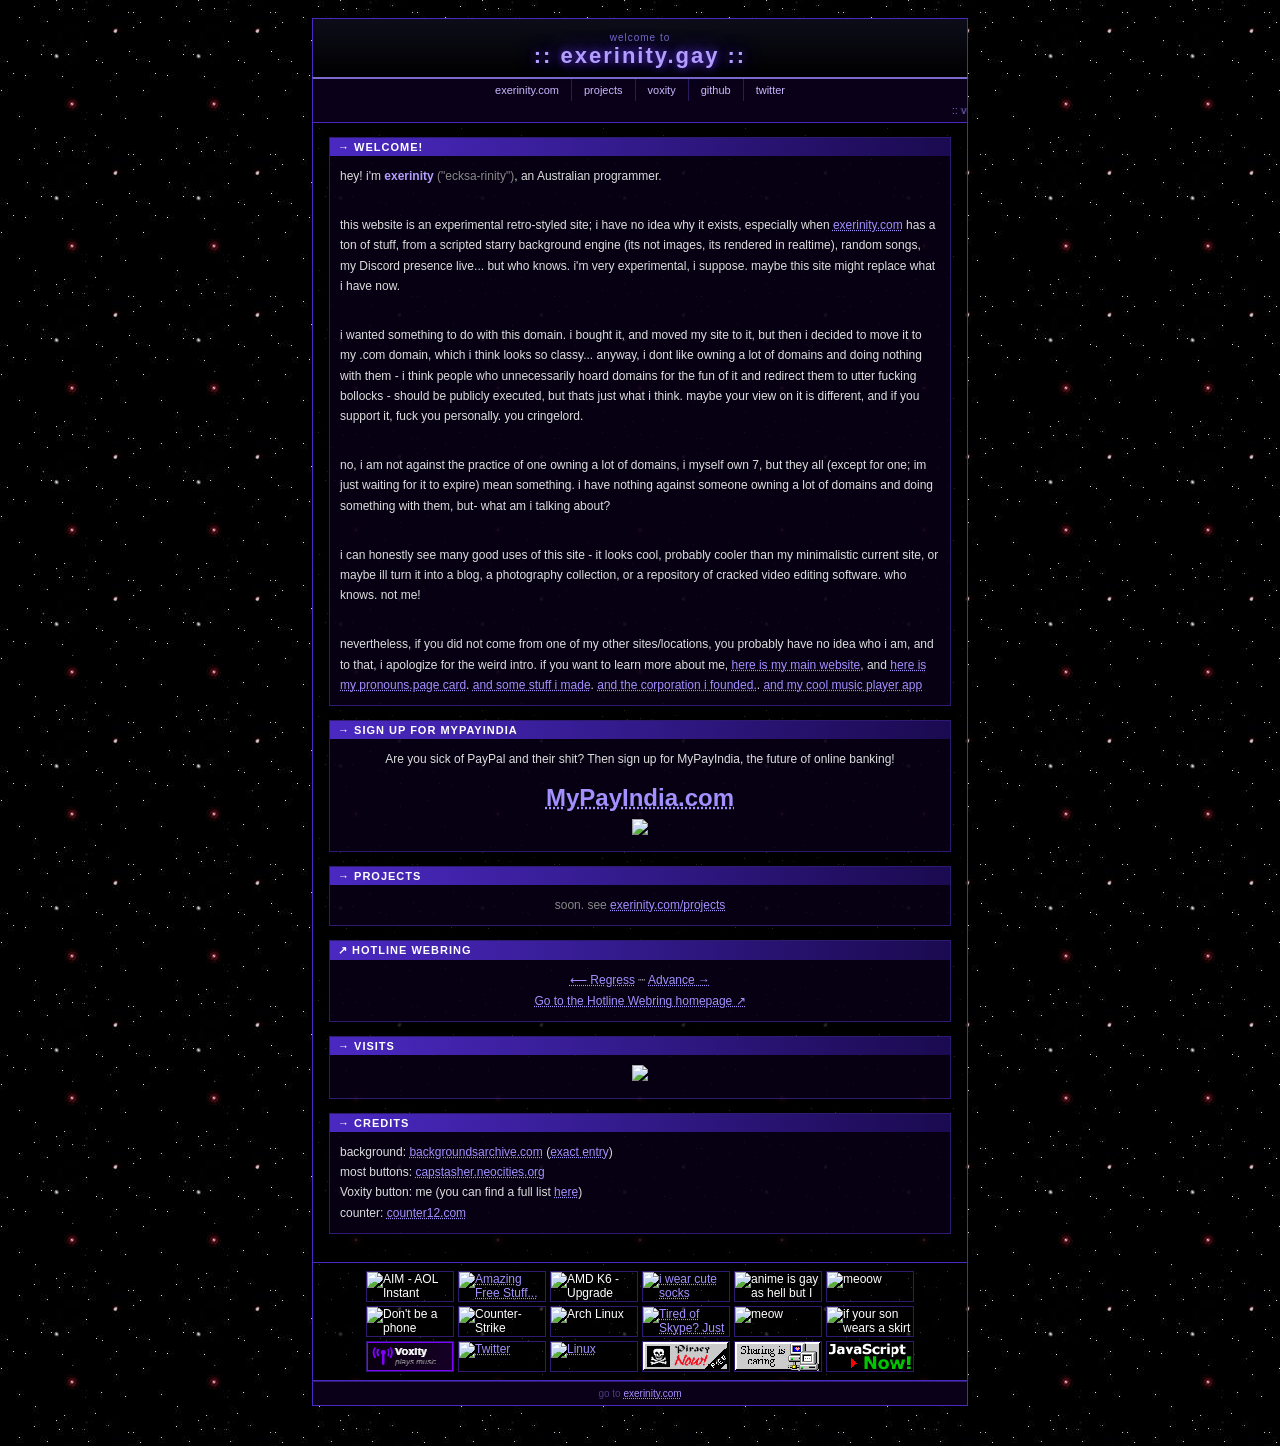
==== index.html @ adc0be3a "m" ====
<!DOCTYPE html>
<html lang="en">

<head>
  <meta charset="UTF-8">
  <title>home / exerinity.gay</title>
  <link rel="stylesheet" href="/files/burger.css">
  <meta name="theme-color" content="#4A29C2">
  <meta name="description" content="Sigma website 5000">
</head>

<body>
  <div id="wrap">

    <div id="header">
      <div class="sub">welcome to</div>
      <h1>:: exerinity.gay ::</h1>
    </div>

    <div id="nav">
      <a href="https://exerinity.com" target="_blank">exerinity.com</a>
      <a href="https://exerinity.com/projects" target="_blank">projects</a>
      <a href="https://exerinity.com/voxity" target="_blank">voxity</a>
      <a href="https://exerinity.com/github" target="_blank">github</a>
      <a href="https://exerinity.com/twitter" target="_blank">twitter</a>
    </div>

    <div id="marquee-bar">
      <marquee scrollamount="1">:: ver 0 ::</marquee>
    </div>

    <div id="content">

      <div class="box">
        <div class="box-title">&#8594; Welcome!</div>
        <div class="box-body">
          <p>hey! i'm <span class="username">exerinity</span> <span class="dim">("ecksa-rinity")</span>, an Australian
            programmer.</p><br>

          <p>this website is an experimental retro-styled site; i have no idea why it
            exists, especially when <a href="https://exerinity.com">exerinity.com</a> has a ton of stuff, from a
            scripted starry background engine (its not images, its rendered in realtime), random songs, my Discord
            presence live... but who knows. i'm very experimental, i suppose. maybe this site might replace what i have
            now.</p><br>

          <p>i wanted something to do with this domain. i bought it, and moved my site to it, but then i decided to move
            it to my .com domain, which i think looks so classy... anyway, i dont like owning a lot of domains and doing
            nothing with them - i think people who unnecessarily hoard domains for the fun of it and redirect them to
            utter fucking bollocks - should be publicly executed, but thats just what i think. maybe your view on it is
            different, and if you support it, fuck you personally. you cringelord.</p><br>

          <p>no, i am not against the practice of one owning a lot of domains, i myself own 7, but they all (except for
            one; im just waiting for it to expire) mean something. i have nothing against someone owning a lot of domains and doing something with them,
            but- what am i talking about?</p><br>

          <p>i can honestly see many good uses of this site - it looks cool, probably cooler than my minimalistic
            current site, or maybe ill turn it into a blog, a photography collection, or a repository of cracked video
            editing software. who knows. not me!</p><br>

          <p>nevertheless, if you did not come from one of my other sites/locations, you probably have no idea who i am,
            and to that, i apologize for the weird intro. if you want to learn more about me, <a
              href="https://exerinity.com">here is my main website</a>, and <a
              href="https://en.pronouns.page/u/exerinity">here is my pronouns.page card</a>. <a
              href="https://exerinity.com/projects">and some stuff i made</a>. <a href="https://corp.ex3.lol">and the
              corporation i founded.</a>. <a href="https://voxity.dev">and my cool music player app</a></p>
        </div>
      </div>

      <div class="box">
        <div class="box-title">&#8594; Sign up for MyPayIndia</div>
        <div class="box-body middle">
          <p>Are you sick of PayPal and their shit? Then sign up for MyPayIndia, the future of online banking!</p>
          <h1><a href="https://mypayindia.com" target="_blank">MyPayIndia.com</a></h1>
          <a href="https://twitter.com/MyPayIndia/status/2012839818494104050"><img
              src="https://i.exerinity.com/vivaldi_20260326_205506.png"></a>
        </div>
      </div>

      <div class="box">
        <div class="box-title">&#8594; Projects</div>
        <div class="box-body middle">
          <p class="dim">soon. see <a href="https://exerinity.com/projects">exerinity.com/projects</a></p>
        </div>
      </div>

      <div class="box">
        <div class="box-title">&#8599; Hotline Webring</div>
        <div class="box-body middle">
          <a href="https://hotlinewebring.club/exerinity/previous">&longleftarrow; Regress</a>
          &#9480;
          <a href="https://hotlinewebring.club/exerinity/next">Advance &rightarrow;</a><br><a
            href="https://hotlinewebring.club" target="_blank">Go to the Hotline Webring homepage &UpperRightArrow;</a>
        </div>
      </div>

      <div class="box">
        <div class="box-title">&#8594; visits</div>
        <div class="box-body middle">
          <img src="https://www.counter12.com/img-6y738wxC87763d2B-9.gif">
        </div>
      </div>

      <div class="box">
        <div class="box-title">&#8594; Credits</div>
        <div class="box-body">
          <p>background: <a href="http://backgroundsarchive.com/tiles/space.php?page=2"
              target="_blank">backgroundsarchive.com</a> (<a href="http://backgroundsarchive.com/backgrounds/239"
              target="_blank">exact entry</a>)<br>
            most buttons: <a href="https://capstasher.neocities.org/88x31collection-page1"
              target="_blank">capstasher.neocities.org</a><br>
            Voxity button: me (you can find a full list <a
              href="https://gist.github.com/exerinity/73c332279520b8203f268402f307be14" target="_blank">here</a>)<br>
            counter: <a href="https://www.counter12.com">counter12.com</a></p>
        </div>
      </div>

    </div>

    <div id="buttons">
      <img src="https://i.exerinity.com/aimlink.gif" alt="AIM - AOL Instant Messenger"
        title="AIM - AOL Instant Messenger">
      <a href="https://mypayindia.com" target="_blank"><img src="https://i.exerinity.com/amazing_free_stuff.gif"
          alt="Amazing Free Stuff... with MyPayIndia!" title="Amazing Free Stuff... with MyPayIndia!"></a>
      <img src="https://i.exerinity.com/amd_now.gif" alt="AMD K6 - Upgrade Now!" title="AMD K6 - Upgrade Now!">
      <a href="https://twitter.com/exerinity_" target="_blank"><img src="https://i.exerinity.com/cutesocks.gif"
          alt="i wear cute socks" title="i wear cute socks"></a>
      <img src="https://i.exerinity.com/animegay.gif" alt="anime is gay as hell but I approve!"
        title="anime is gay as hell but I approve!">
      <img src="https://i.exerinity.com/meoow.gif" alt="meoow" title="meoow">
      <img src="https://i.exerinity.com/phonechump.gif" alt="Don't be a phone chump - get a computer NOW!"
        title="Don't be a phone chump - get a computer NOW!">
      <img src="https://i.exerinity.com/cs.gif" alt="Counter-Strike" title="Counter-Strike">
      <img src="https://i.exerinity.com/archlinux.gif" alt="Arch Linux" title="Arch Linux">
      <a href="https://discord.com" target="_blank"><img src="https://i.exerinity.com/discord.gif"
          alt="Tired of Skype? Just get Discord (this aged well...)"
          title="Tired of Skype? Just get Discord (this aged well...)"></a>
      <img src="https://i.exerinity.com/meow.gif" alt="meow" title="meow">
      <img src="https://i.exerinity.com/femboy.gif" alt="if your son wears a skirt get him some cute kneesocks as well."
        title="if your son wears a skirt get him some cute kneesocks as well.">
      <a href="https://voxity.dev" target="_blank"><img src="/files/btns/voxity.gif" alt="Voxity - plays music."
          title="Voxity - plays music."></a>
      <a href="https://twitter.com" target="_blank"><img src="https://i.exerinity.com/twitter.gif" alt="Twitter"
          title="Twitter"></a>
      <a href="https://kernel.org" target="_blank"><img src="https://i.exerinity.com/linux.gif" alt="Linux"
          title="Linux"></a>
      <img src="/files/btns/piracy.gif" alt="piracy NOW!" title="piracy NOW!">
      <img src="/files/btns/seedyourtorrents.gif" alt="Sharing is caring... seed your torrents!"
        title="Sharing is caring... seed your torrents!">
      <img src="/files/btns/javascript.gif" alt="JavaScript NOW!" title="JavaScript NOW!">
    </div>

    <div id="footer">
      go to <a href="https://exerinity.com">exerinity.com</a>
    </div>

  </div>
</body>

</html>
---- files/burger.css ----
* {
    margin: 0;
    padding: 0;
    box-sizing: border-box;
}

body {
    background: #000 url('/files/img/stars.jpg') repeat;
    font-family: Verdana, Geneva, sans-serif;
    font-size: 12px;
    color: #fff;
    min-height: 100vh;
}

#wrap {
    max-width: 680px;
    margin: 0 auto;
    padding: 18px 12px 40px;
}

#header {
    border: 1px solid #4A29C2;
    border-bottom: none;
    background: linear-gradient(180deg, #0d0d1a 0%, #000 100%);
    padding: 10px 12px 8px;
    text-align: center;
}

#header h1 {
    font-size: 22px;
    font-weight: bold;
    color: #b39dff;
    text-shadow: 0 0 8px #4A29C2, 0 0 20px #4A29C2;
    letter-spacing: 2px;
    font-family: Verdana, sans-serif;
}

#header .sub {
    font-size: 10px;
    color: #7a6bcc;
    margin-top: 3px;
    letter-spacing: 1px;
}

#nav {
    background: #0a0018;
    border: 1px solid #4A29C2;
    border-top: 2px solid #7a6bcc;
    border-bottom: none;
    display: flex;
    justify-content: center;
    flex-wrap: wrap;
    gap: 0;
}

#nav a {
    color: #c8b8ff;
    text-decoration: none;
    font-size: 11px;
    padding: 5px 12px;
    border-right: 1px solid #2a1a60;
    display: inline-block;
}

#nav a:last-child {
    border-right: none;
}

#nav a:hover {
    background: #4A29C2;
    color: #fff;
}

#content {
    border: 1px solid #4A29C2;
    background: rgba(0, 0, 0, 0.82);
    padding: 14px 16px;
}

.box {
    border: 1px solid #2e1a70;
    background: rgba(10, 0, 30, 0.6);
    margin-bottom: 14px;
}

.box-title {
    background: linear-gradient(90deg, #4A29C2, #1a0a50);
    color: #fff;
    font-size: 11px;
    font-weight: bold;
    padding: 3px 8px;
    letter-spacing: 1px;
    text-transform: uppercase;
}

.box-body {
    padding: 10px 10px;
    line-height: 1.7;
    font-size: 12px;
    color: #ddd;
}

.box-body p {
    margin-bottom: 8px;
}

.box-body p:last-child {
    margin-bottom: 0;
}

a,
a:visited {
    color: #a48fff;
    text-decoration: underline dotted;
}

a:hover {
    color: #fff;
}

#marquee-bar {
    background: #0a0018;
    border: 1px solid #4A29C2;
    border-top: none;
    border-bottom: none;
    padding: 3px 0;
    overflow: hidden;
}

marquee {
    color: #7a6bcc;
    font-size: 11px;
}

hr {
    border: none;
    border-top: 1px solid #2e1a70;
    margin: 10px 0;
}

#buttons {
    border: 1px solid #4A29C2;
    border-top: none;
    background: rgba(0, 0, 0, 0.75);
    padding: 8px 10px;
    display: flex;
    flex-wrap: wrap;
    gap: 4px;
    justify-content: center;
}

#buttons img {
    width: 88px;
    height: 31px;
    image-rendering: pixelated;
    display: block;
}

#buttons a img,
#buttons img {
    border: 1px solid #2e1a70;
}

#buttons a img:hover {
    border-color: #4A29C2;
    outline: 1px solid #7a6bcc;
}

#footer {
    border: 1px solid #4A29C2;
    border-top: 1px solid #2e1a70;
    background: #0a0018;
    text-align: center;
    padding: 6px;
    font-size: 10px;
    color: #4a3a80;
}

.username {
    color: #b39dff;
    font-weight: bold;
}

.highlight {
    color: #c8b8ff;
}

.dim {
    color: #888;
}

details summary {
    cursor: pointer;
    color: #a48fff;
    font-size: 11px;
    margin-bottom: 4px;
}

details summary:hover {
    color: #fff;
}

details ul {
    margin: 6px 0 0 16px;
    color: #bbb;
    line-height: 1.8;
}

.middle {
    text-align: center;
}
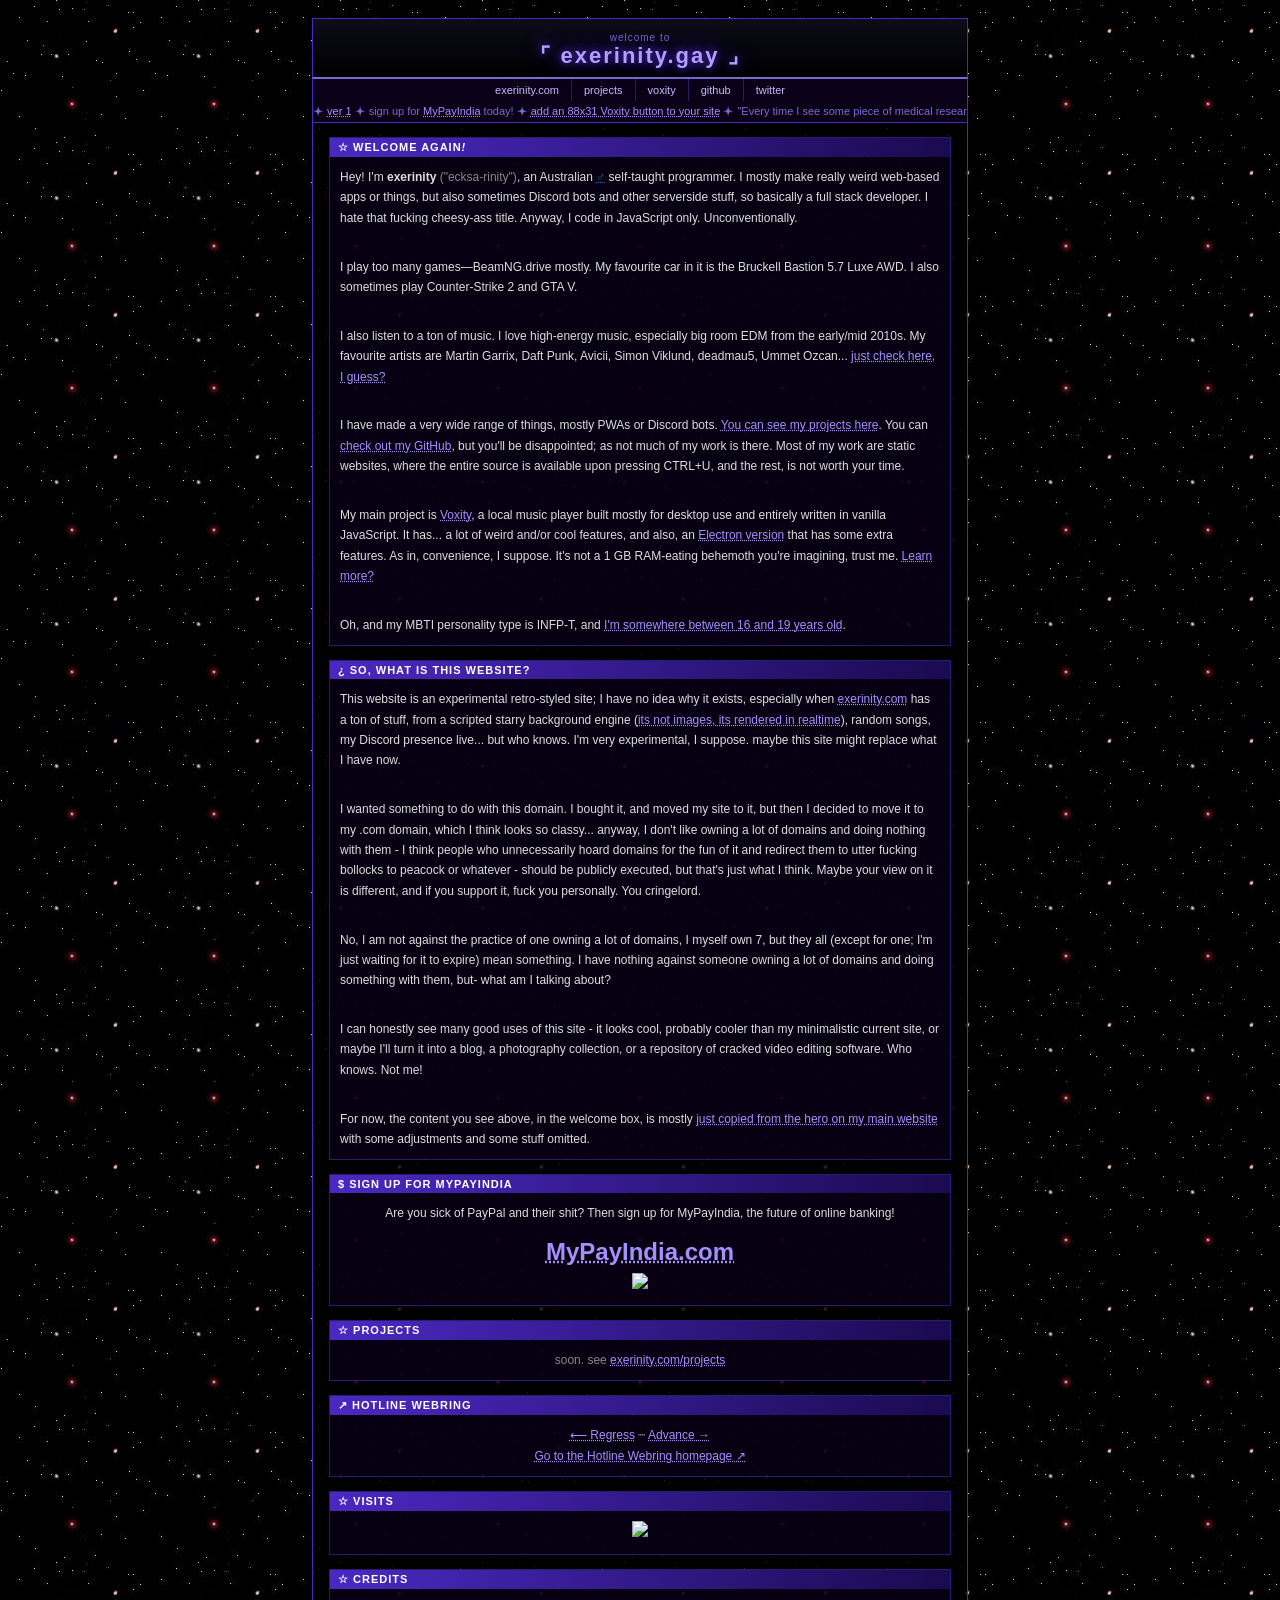
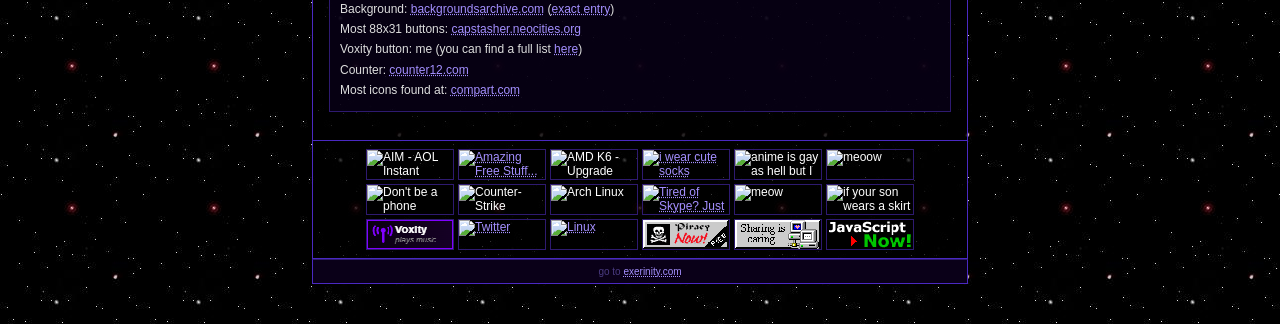
==== commit c5227b2c: "m" ====
--- a/index.html
+++ b/index.html
@@ -7,6 +7,7 @@
   <link rel="stylesheet" href="/files/burger.css">
   <meta name="theme-color" content="#4A29C2">
   <meta name="description" content="Sigma website 5000">
+  <link rel="me" href="https://en.pronouns.page/@exerinity" />
 </head>
 
 <body>
@@ -14,7 +15,7 @@
 
     <div id="header">
       <div class="sub">welcome to</div>
-      <h1>:: exerinity.gay ::</h1>
+      <h1>&#8988; exerinity.gay &#8991;</h1>
     </div>
 
     <div id="nav">
@@ -26,48 +27,104 @@
     </div>
 
     <div id="marquee-bar">
-      <marquee scrollamount="1">:: ver 0 ::</marquee>
+      <div class="marquee">
+        <div class="marquee-track">
+          <span>&#128964; <a href="/release_notes">ver 1</a> &#128964; sign up for <a
+              href="https://mypayindia.com">MyPayIndia</a> today! &#128964; <a
+              href="https://exerinity.com/projects/voxity/88x31">add an 88x31 Voxity button to your site</a> &#128964;
+            "Every
+            time I see some piece of medical research saying that caffeine is good for you, I high-five myself. Because
+            I'm going to live forever." - Linus Torvalds <a
+              href="https://torvalds-family.blogspot.com/2010/08/13744-supplied.html" target="_blank">[src]</a>
+            &#128964; ~(￣▽￣)~♪</span>
+          <span aria-hidden="true">&#128964; <a href="/release_notes">ver 1</a> &#128964; sign up for <a
+              href="https://mypayindia.com">MyPayIndia</a>
+            &#128964; <a href="https://exerinity.com/projects/voxity/88x31">add an 88x31 Voxity button to your site</a>
+            &#128964; "Every
+            time I see some piece of medical research saying that caffeine is good for you, I high-five myself. Because
+            I'm going to live forever." - Linus Torvalds <a
+              href="https://torvalds-family.blogspot.com/2010/08/13744-supplied.html" target="_blank">[src]</a>
+            &#128964; ~(￣▽￣)~♪</span>
+        </div>
+      </div>
     </div>
 
     <div id="content">
 
       <div class="box">
-        <div class="box-title">&#8594; Welcome!</div>
+        <div class="box-title">&#9734; Welcome again<i>!</i></div>
         <div class="box-body">
-          <p>hey! i'm <span class="username">exerinity</span> <span class="dim">("ecksa-rinity")</span>, an Australian
-            programmer.</p><br>
-
-          <p>this website is an experimental retro-styled site; i have no idea why it
+          <p>Hey! I'm <strong>exerinity</strong> <span class="dim">("ecksa-rinity")</span>, an Australian <a
+              title="male (of some sort...)" href="https://en.pronouns.page/@exerinity" target="_blank"
+              style="color: rgb(34, 102, 153);">&male;</a>
+            self-taught programmer. I mostly make really weird web-based apps or things, but also sometimes Discord
+            bots
+            and other
+            serverside stuff, so basically a full stack developer. I hate that fucking cheesy-ass title. Anyway, I
+            code in
+            JavaScript only. Unconventionally.</p><br>
+          <p>I play too many games—BeamNG.drive mostly. My favourite car in it is the Bruckell Bastion 5.7 Luxe AWD. I
+            also sometimes play Counter-Strike 2 and GTA V.
+          </p><br>
+          <p>I also listen to a ton of music. I love high-energy music, especially big room EDM from the early/mid
+            2010s. My favourite artists are Martin Garrix,
+            Daft Punk, Avicii, Simon Viklund, deadmau5, Ummet Ozcan... <a target="_blank"
+              href="https://www.last.fm/user/exerinity/library/artists?from=1970-01-01&to=2025-10-13">just check
+              here, I guess?</a></p><br>
+          <p>I have made a very wide range of things, mostly PWAs or Discord bots. <a
+              href="https://exerinity.com/projects">You
+              can see my projects
+              here</a>. You can <a href="https://exerinity.com/go/github" target="_blank">check out my
+              GitHub</a>, but you'll be disappointed; as not much of my work is there. Most of my work are static
+            websites, where the entire source is available upon pressing CTRL+U, and the rest, is not
+            worth your time.</u></p><br>
+          <p>
+            My main project is <a href="https://exerinity.com/projects/voxity" target="_blank"><i
+                class="fa-solid fa-tower-broadcast fa-beat" style="color: #8000ff;"></i> Voxity</a>, a local
+            music player built mostly for desktop use and entirely written in vanilla JavaScript. It has... a lot of
+            weird and/or cool features, and also, an <a href="https://github.com/exerinity/voxity.electron"
+              target="_blank">Electron version</a> that has some extra features. As in, convenience, I suppose.
+            It's not a 1 GB RAM-eating behemoth you're imagining, trust me. <a
+              href="https://exerinity.com/projects/voxity">Learn
+              more?</a>
+          </p><br>
+          <p>Oh, and my MBTI personality type is INFP-T, and <a href="https://en.pronouns.page/@exerinity"
+              target="_blank">I'm somewhere between 16 and 19 years old</a>.</p>
+        </div>
+      </div>
+
+      <div class="box">
+        <div class="box-title">&iquest; So, what is this website?</div>
+        <div class="box-body">
+          <p>This website is an experimental retro-styled site; I have no idea why it
             exists, especially when <a href="https://exerinity.com">exerinity.com</a> has a ton of stuff, from a
-            scripted starry background engine (its not images, its rendered in realtime), random songs, my Discord
-            presence live... but who knows. i'm very experimental, i suppose. maybe this site might replace what i have
+            scripted starry background engine (<a href="https://exerinity.com/i/stargaze" target="_blank">its not
+              images, its rendered in realtime</a>), random songs, my Discord
+            presence live... but who knows. I'm very experimental, I suppose. maybe this site might replace what I have
             now.</p><br>
 
-          <p>i wanted something to do with this domain. i bought it, and moved my site to it, but then i decided to move
-            it to my .com domain, which i think looks so classy... anyway, i dont like owning a lot of domains and doing
-            nothing with them - i think people who unnecessarily hoard domains for the fun of it and redirect them to
-            utter fucking bollocks - should be publicly executed, but thats just what i think. maybe your view on it is
-            different, and if you support it, fuck you personally. you cringelord.</p><br>
-
-          <p>no, i am not against the practice of one owning a lot of domains, i myself own 7, but they all (except for
-            one; im just waiting for it to expire) mean something. i have nothing against someone owning a lot of domains and doing something with them,
-            but- what am i talking about?</p><br>
-
-          <p>i can honestly see many good uses of this site - it looks cool, probably cooler than my minimalistic
-            current site, or maybe ill turn it into a blog, a photography collection, or a repository of cracked video
-            editing software. who knows. not me!</p><br>
-
-          <p>nevertheless, if you did not come from one of my other sites/locations, you probably have no idea who i am,
-            and to that, i apologize for the weird intro. if you want to learn more about me, <a
-              href="https://exerinity.com">here is my main website</a>, and <a
-              href="https://en.pronouns.page/u/exerinity">here is my pronouns.page card</a>. <a
-              href="https://exerinity.com/projects">and some stuff i made</a>. <a href="https://corp.ex3.lol">and the
-              corporation i founded.</a>. <a href="https://voxity.dev">and my cool music player app</a></p>
-        </div>
-      </div>
-
-      <div class="box">
-        <div class="box-title">&#8594; Sign up for MyPayIndia</div>
+          <p>I wanted something to do with this domain. I bought it, and moved my site to it, but then I decided to move
+            it to my .com domain, which I think looks so classy... anyway, I don't like owning a lot of domains and doing
+            nothing with them - I think people who unnecessarily hoard domains for the fun of it and redirect them to
+            utter fucking bollocks to peacock or whatever - should be publicly executed, but that's just what I think. Maybe your view on it is
+            different, and if you support it, fuck you personally. You cringelord.</p><br>
+
+          <p>No, I am not against the practice of one owning a lot of domains, I myself own 7, but they all (except for
+            one; I'm just waiting for it to expire) mean something. I have nothing against someone owning a lot of
+            domains and doing something with them,
+            but- what am I talking about?</p><br>
+
+          <p>I can honestly see many good uses of this site - it looks cool, probably cooler than my minimalistic
+            current site, or maybe I'll turn it into a blog, a photography collection, or a repository of cracked video
+            editing software. Who knows. Not me!</p><br>
+
+          <p>For now, the content you see above, in the welcome box, is mostly <a href="https://exerinity.com">just
+              copied from the hero on my main website</a> with some adjustments and some stuff omitted.</p>
+        </div>
+      </div>
+
+      <div class="box">
+        <div class="box-title">&#36; Sign up for MyPayIndia</div>
         <div class="box-body middle">
           <p>Are you sick of PayPal and their shit? Then sign up for MyPayIndia, the future of online banking!</p>
           <h1><a href="https://mypayindia.com" target="_blank">MyPayIndia.com</a></h1>
@@ -77,7 +134,7 @@
       </div>
 
       <div class="box">
-        <div class="box-title">&#8594; Projects</div>
+        <div class="box-title">&#9734; Projects</div>
         <div class="box-body middle">
           <p class="dim">soon. see <a href="https://exerinity.com/projects">exerinity.com/projects</a></p>
         </div>
@@ -94,23 +151,24 @@
       </div>
 
       <div class="box">
-        <div class="box-title">&#8594; visits</div>
+        <div class="box-title">&#9734; visits</div>
         <div class="box-body middle">
           <img src="https://www.counter12.com/img-6y738wxC87763d2B-9.gif">
         </div>
       </div>
 
       <div class="box">
-        <div class="box-title">&#8594; Credits</div>
+        <div class="box-title">&#9734; Credits</div>
         <div class="box-body">
-          <p>background: <a href="http://backgroundsarchive.com/tiles/space.php?page=2"
+          <p>Background: <a href="http://backgroundsarchive.com/tiles/space.php?page=2"
               target="_blank">backgroundsarchive.com</a> (<a href="http://backgroundsarchive.com/backgrounds/239"
               target="_blank">exact entry</a>)<br>
-            most buttons: <a href="https://capstasher.neocities.org/88x31collection-page1"
+            Most 88x31 buttons: <a href="https://capstasher.neocities.org/88x31collection-page1"
               target="_blank">capstasher.neocities.org</a><br>
-            Voxity button: me (you can find a full list <a
-              href="https://gist.github.com/exerinity/73c332279520b8203f268402f307be14" target="_blank">here</a>)<br>
-            counter: <a href="https://www.counter12.com">counter12.com</a></p>
+            Voxity button: me (you can find a full list <a href="https://exerinity.com/projects/voxity/88x31"
+              target="_blank">here</a>)<br>
+            Counter: <a href="https://www.counter12.com">counter12.com</a><br>
+            Most icons found at: <a href="https://www.compart.com/en/unicode/">compart.com</a></p>
         </div>
       </div>
 
--- a/files/burger.css
+++ b/files/burger.css
@@ -108,6 +108,16 @@
     margin-bottom: 0;
 }
 
+.box-body ul {
+    margin: 8px 0 8px 20px;
+    padding-left: 0;
+    list-style: square;
+}
+
+.box-body li {
+    margin-bottom: 4px;
+}
+
 a,
 a:visited {
     color: #a48fff;
@@ -127,9 +137,37 @@
     overflow: hidden;
 }
 
-marquee {
+#marquee-bar .marquee {
+    overflow: hidden;
+    position: relative;
+}
+
+#marquee-bar .marquee-track {
+    display: inline-flex;
+    white-space: nowrap;
     color: #7a6bcc;
     font-size: 11px;
+    animation: marquee-scroll 18s linear infinite;
+    will-change: transform;
+}
+
+#marquee-bar .marquee-track span {
+    display: inline-block;
+    padding-right: 48px;
+}
+
+#marquee-bar:hover .marquee-track,
+#marquee-bar .marquee-track:hover {
+    animation-play-state: paused;
+}
+
+@keyframes marquee-scroll {
+    from {
+        transform: translateX(0);
+    }
+    to {
+        transform: translateX(-50%);
+    }
 }
 
 hr {
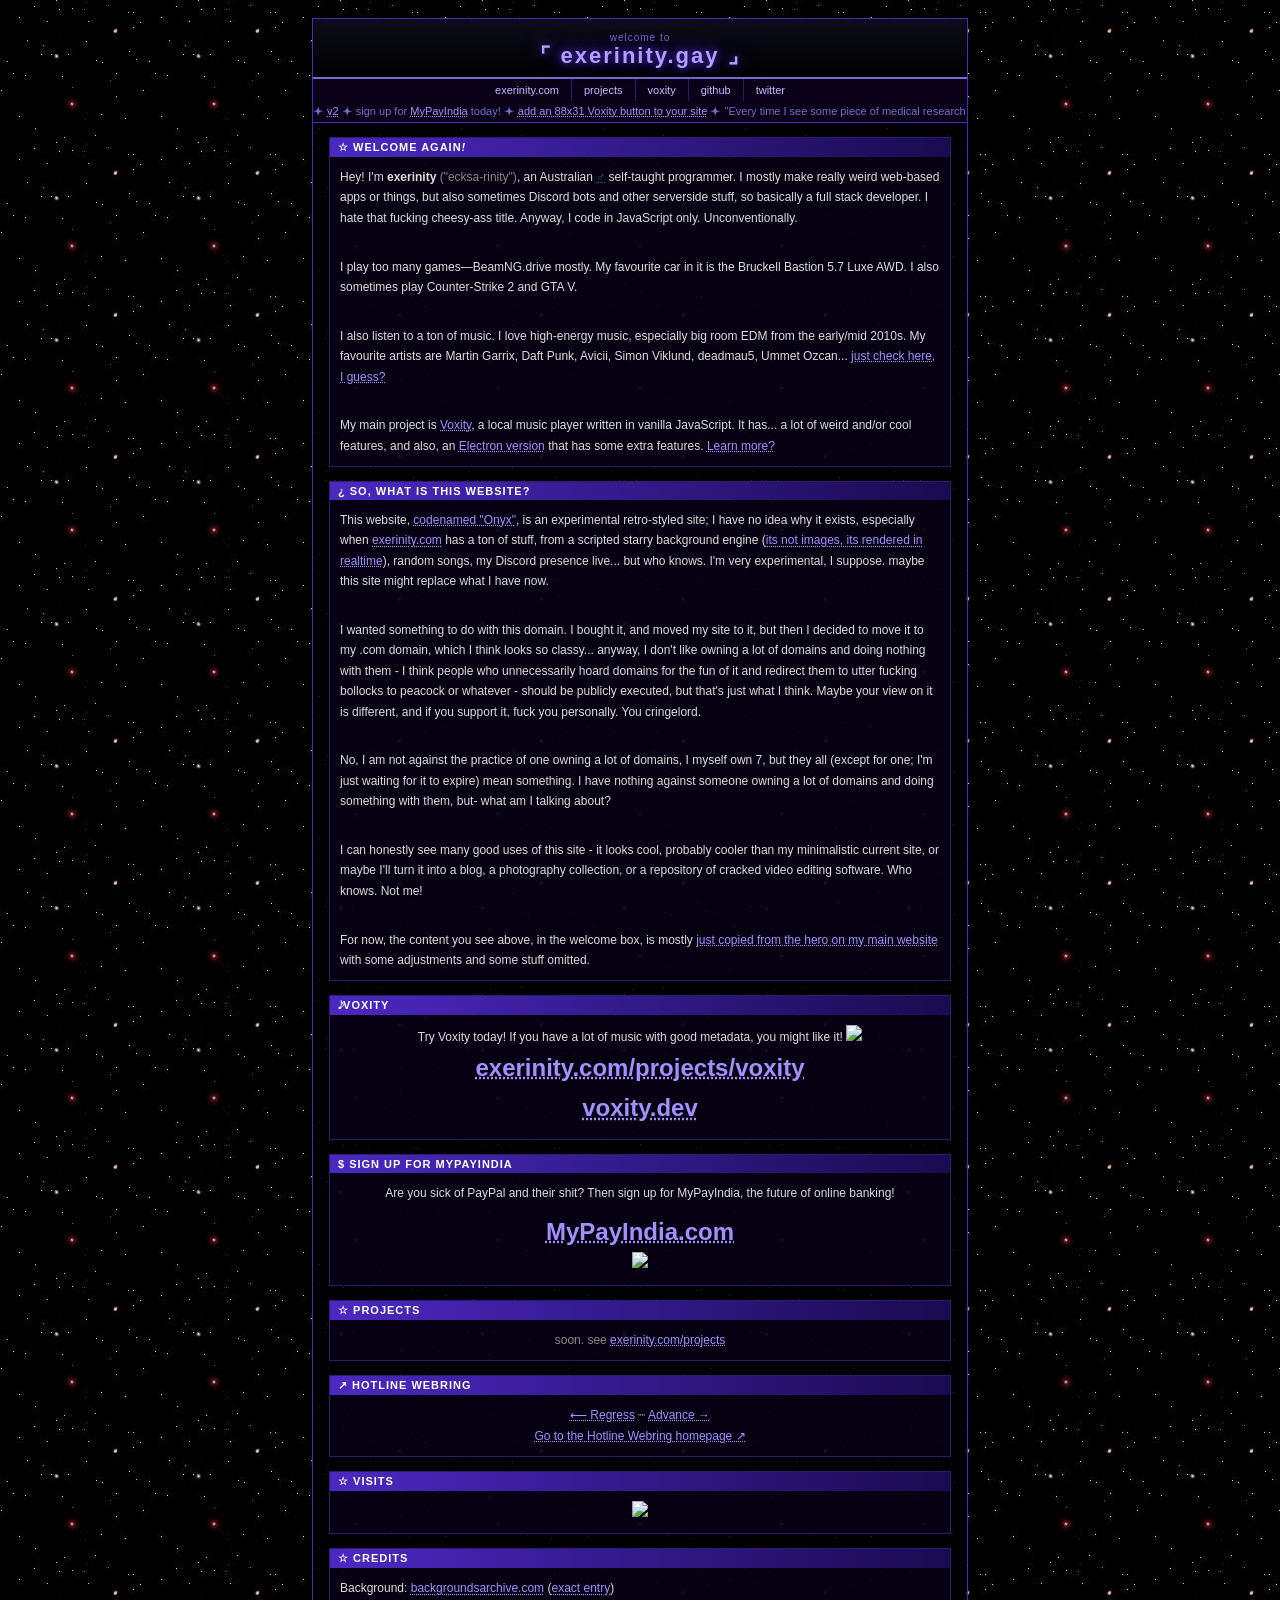
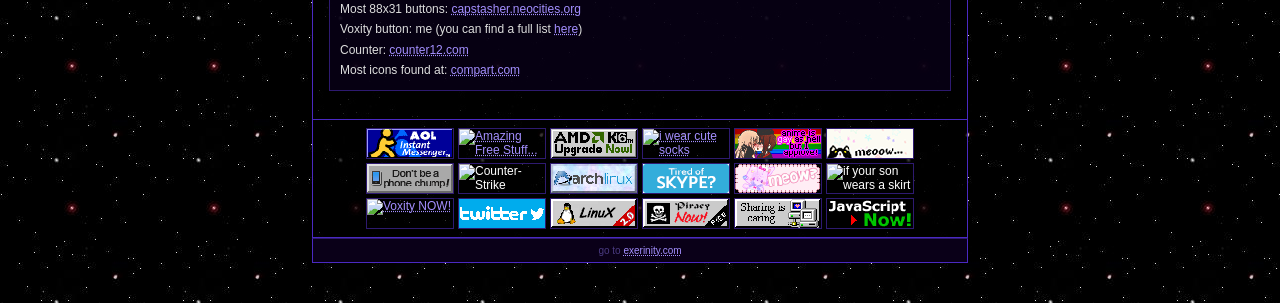
==== commit 5012e124: "m" ====
--- a/index.html
+++ b/index.html
@@ -29,7 +29,7 @@
     <div id="marquee-bar">
       <div class="marquee">
         <div class="marquee-track">
-          <span>&#128964; <a href="/release_notes">ver 1</a> &#128964; sign up for <a
+          <span>&#128964; <a href="/release_notes">v2</a> &#128964; sign up for <a
               href="https://mypayindia.com">MyPayIndia</a> today! &#128964; <a
               href="https://exerinity.com/projects/voxity/88x31">add an 88x31 Voxity button to your site</a> &#128964;
             "Every
@@ -37,7 +37,7 @@
             I'm going to live forever." - Linus Torvalds <a
               href="https://torvalds-family.blogspot.com/2010/08/13744-supplied.html" target="_blank">[src]</a>
             &#128964; ~(￣▽￣)~♪</span>
-          <span aria-hidden="true">&#128964; <a href="/release_notes">ver 1</a> &#128964; sign up for <a
+          <span aria-hidden="true">&#128964; <a href="/release_notes">v2</a> &#128964; sign up for <a
               href="https://mypayindia.com">MyPayIndia</a>
             &#128964; <a href="https://exerinity.com/projects/voxity/88x31">add an 88x31 Voxity button to your site</a>
             &#128964; "Every
@@ -71,32 +71,22 @@
             Daft Punk, Avicii, Simon Viklund, deadmau5, Ummet Ozcan... <a target="_blank"
               href="https://www.last.fm/user/exerinity/library/artists?from=1970-01-01&to=2025-10-13">just check
               here, I guess?</a></p><br>
-          <p>I have made a very wide range of things, mostly PWAs or Discord bots. <a
-              href="https://exerinity.com/projects">You
-              can see my projects
-              here</a>. You can <a href="https://exerinity.com/go/github" target="_blank">check out my
-              GitHub</a>, but you'll be disappointed; as not much of my work is there. Most of my work are static
-            websites, where the entire source is available upon pressing CTRL+U, and the rest, is not
-            worth your time.</u></p><br>
           <p>
-            My main project is <a href="https://exerinity.com/projects/voxity" target="_blank"><i
-                class="fa-solid fa-tower-broadcast fa-beat" style="color: #8000ff;"></i> Voxity</a>, a local
-            music player built mostly for desktop use and entirely written in vanilla JavaScript. It has... a lot of
+            My main project is <a href="https://exerinity.com/projects/voxity" target="_blank">Voxity</a>, a local
+            music player written in vanilla JavaScript. It has... a lot of
             weird and/or cool features, and also, an <a href="https://github.com/exerinity/voxity.electron"
-              target="_blank">Electron version</a> that has some extra features. As in, convenience, I suppose.
-            It's not a 1 GB RAM-eating behemoth you're imagining, trust me. <a
+              target="_blank">Electron version</a> that has some extra features. <a
               href="https://exerinity.com/projects/voxity">Learn
               more?</a>
-          </p><br>
-          <p>Oh, and my MBTI personality type is INFP-T, and <a href="https://en.pronouns.page/@exerinity"
-              target="_blank">I'm somewhere between 16 and 19 years old</a>.</p>
+          </p>
         </div>
       </div>
 
       <div class="box">
         <div class="box-title">&iquest; So, what is this website?</div>
         <div class="box-body">
-          <p>This website is an experimental retro-styled site; I have no idea why it
+          <p>This website, <a href="https://github.com/exerinity/onyx" target="_blank">codenamed "Onyx"</a>, is an
+            experimental retro-styled site; I have no idea why it
             exists, especially when <a href="https://exerinity.com">exerinity.com</a> has a ton of stuff, from a
             scripted starry background engine (<a href="https://exerinity.com/i/stargaze" target="_blank">its not
               images, its rendered in realtime</a>), random songs, my Discord
@@ -104,9 +94,11 @@
             now.</p><br>
 
           <p>I wanted something to do with this domain. I bought it, and moved my site to it, but then I decided to move
-            it to my .com domain, which I think looks so classy... anyway, I don't like owning a lot of domains and doing
+            it to my .com domain, which I think looks so classy... anyway, I don't like owning a lot of domains and
+            doing
             nothing with them - I think people who unnecessarily hoard domains for the fun of it and redirect them to
-            utter fucking bollocks to peacock or whatever - should be publicly executed, but that's just what I think. Maybe your view on it is
+            utter fucking bollocks to peacock or whatever - should be publicly executed, but that's just what I think.
+            Maybe your view on it is
             different, and if you support it, fuck you personally. You cringelord.</p><br>
 
           <p>No, I am not against the practice of one owning a lot of domains, I myself own 7, but they all (except for
@@ -124,12 +116,22 @@
       </div>
 
       <div class="box">
+        <div class="box-title">&#119136; Voxity</div>
+        <div class="box-body middle">
+          Try Voxity today! If you have a lot of music with good metadata, you might like it!
+          <img src="https://meow.exerinity.gay/Voxity_20260325_092320.png" style="max-width: 100%;">
+          <h1><a href="https://exerinity.com/projects/voxity" target="_blank">exerinity.com/projects/voxity</a></h1>
+          <h1><a href="https://voxity.dev" target="_blank">voxity.dev</a></h1>
+        </div>
+      </div>
+
+      <div class="box">
         <div class="box-title">&#36; Sign up for MyPayIndia</div>
         <div class="box-body middle">
           <p>Are you sick of PayPal and their shit? Then sign up for MyPayIndia, the future of online banking!</p>
           <h1><a href="https://mypayindia.com" target="_blank">MyPayIndia.com</a></h1>
           <a href="https://twitter.com/MyPayIndia/status/2012839818494104050"><img
-              src="https://i.exerinity.com/vivaldi_20260326_205506.png"></a>
+              src="https://meow.exerinity.gay/vivaldi_20260326_205506.png"></a>
         </div>
       </div>
 
@@ -175,32 +177,30 @@
     </div>
 
     <div id="buttons">
-      <img src="https://i.exerinity.com/aimlink.gif" alt="AIM - AOL Instant Messenger"
-        title="AIM - AOL Instant Messenger">
-      <a href="https://mypayindia.com" target="_blank"><img src="https://i.exerinity.com/amazing_free_stuff.gif"
+      <img src="/files/btns/aimlink.gif" alt="AIM - AOL Instant Messenger" title="AIM - AOL Instant Messenger">
+      <a href="https://mypayindia.com" target="_blank"><img src="/files/btns/amazing_free_stuff.gif"
           alt="Amazing Free Stuff... with MyPayIndia!" title="Amazing Free Stuff... with MyPayIndia!"></a>
-      <img src="https://i.exerinity.com/amd_now.gif" alt="AMD K6 - Upgrade Now!" title="AMD K6 - Upgrade Now!">
-      <a href="https://twitter.com/exerinity_" target="_blank"><img src="https://i.exerinity.com/cutesocks.gif"
+      <img src="/files/btns/amd_now.gif" alt="AMD K6 - Upgrade Now!" title="AMD K6 - Upgrade Now!">
+      <a href="https://twitter.com/exerinity_" target="_blank"><img src="/files/btns/cutesocks.gif"
           alt="i wear cute socks" title="i wear cute socks"></a>
-      <img src="https://i.exerinity.com/animegay.gif" alt="anime is gay as hell but I approve!"
+      <img src="/files/btns/animegay.gif" alt="anime is gay as hell but I approve!"
         title="anime is gay as hell but I approve!">
-      <img src="https://i.exerinity.com/meoow.gif" alt="meoow" title="meoow">
-      <img src="https://i.exerinity.com/phonechump.gif" alt="Don't be a phone chump - get a computer NOW!"
+      <img src="/files/btns/meoow.gif" alt="meoow" title="meoow">
+      <img src="/files/btns/phonechump.gif" alt="Don't be a phone chump - get a computer NOW!"
         title="Don't be a phone chump - get a computer NOW!">
-      <img src="https://i.exerinity.com/cs.gif" alt="Counter-Strike" title="Counter-Strike">
-      <img src="https://i.exerinity.com/archlinux.gif" alt="Arch Linux" title="Arch Linux">
-      <a href="https://discord.com" target="_blank"><img src="https://i.exerinity.com/discord.gif"
+      <img src="/files/btns/cs.gif" alt="Counter-Strike" title="Counter-Strike">
+      <img src="/files/btns/archlinux.gif" alt="Arch Linux" title="Arch Linux">
+      <a href="https://discord.com" target="_blank"><img src="/files/btns/discord.gif"
           alt="Tired of Skype? Just get Discord (this aged well...)"
           title="Tired of Skype? Just get Discord (this aged well...)"></a>
-      <img src="https://i.exerinity.com/meow.gif" alt="meow" title="meow">
-      <img src="https://i.exerinity.com/femboy.gif" alt="if your son wears a skirt get him some cute kneesocks as well."
+      <img src="/files/btns/meow.gif" alt="meow" title="meow">
+      <img src="/files/btns/femboy.gif" alt="if your son wears a skirt get him some cute kneesocks as well."
         title="if your son wears a skirt get him some cute kneesocks as well.">
-      <a href="https://voxity.dev" target="_blank"><img src="/files/btns/voxity.gif" alt="Voxity - plays music."
-          title="Voxity - plays music."></a>
-      <a href="https://twitter.com" target="_blank"><img src="https://i.exerinity.com/twitter.gif" alt="Twitter"
+      <a href="https://voxity.dev" target="_blank"><img src="/files/btns/voxitynow_purp.gif" alt="Voxity NOW!"
+          title="Voxity NOW!"></a>
+      <a href="https://twitter.com" target="_blank"><img src="/files/btns/twitter.gif" alt="Twitter"
           title="Twitter"></a>
-      <a href="https://kernel.org" target="_blank"><img src="https://i.exerinity.com/linux.gif" alt="Linux"
-          title="Linux"></a>
+      <a href="https://kernel.org" target="_blank"><img src="/files/btns/linux.gif" alt="Linux" title="Linux"></a>
       <img src="/files/btns/piracy.gif" alt="piracy NOW!" title="piracy NOW!">
       <img src="/files/btns/seedyourtorrents.gif" alt="Sharing is caring... seed your torrents!"
         title="Sharing is caring... seed your torrents!">
